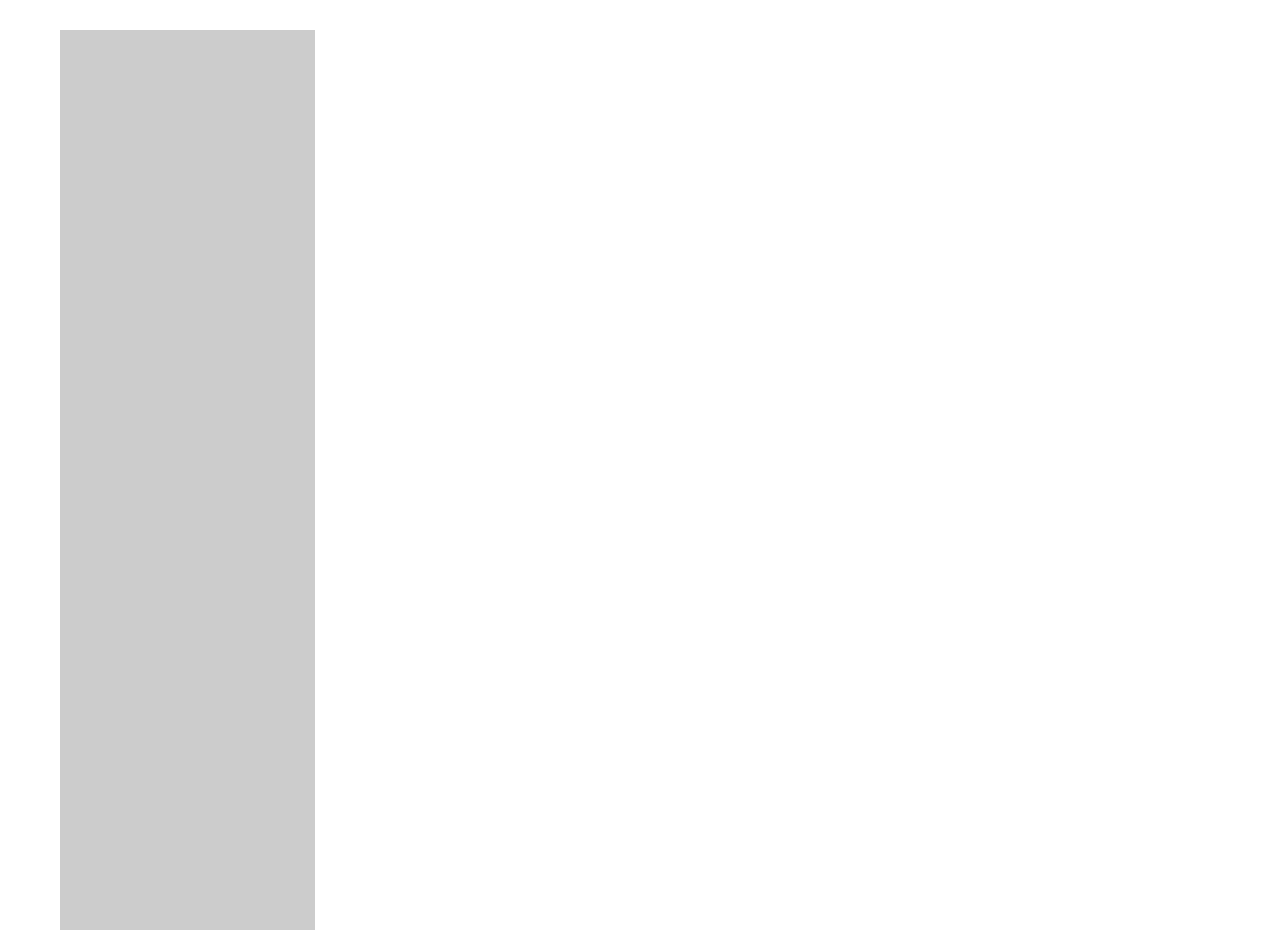
==== chineseResume.html @ 26d0514f "chinese resume" ====
<!doctype html>
<html lang="en" ng-app="resume" ng-controller="resumeCnCtrl">
<head>
	<meta charset="utf-8">

	<title>Jennifer 的簡歷</title>
	<meta name="description" content="Jennifer 的簡歷">
	<meta name="keywords" content="簡歷，前端工程師">
	<meta name="author" content="Jennifer Qiao">
	<meta http-equiv="Content-Type" content="text/html; charset=utf-8">
	<meta name="viewport" content="width=device-width, initial-scale=1">

	<link rel="stylesheet" href="https://cdnjs.cloudflare.com/ajax/libs/twitter-bootstrap/3.3.7/css/bootstrap.min.css" />
	<link rel="stylesheet" href="https://cdnjs.cloudflare.com/ajax/libs/font-awesome/4.6.3/css/font-awesome.min.css" />
	<link rel="stylesheet" href="./style.css" />

	<script type="text/javascript" src="https://cdnjs.cloudflare.com/ajax/libs/angular.js/1.5.8/angular.min.js"></script>
	<script type="text/javascript" src="https://cdnjs.cloudflare.com/ajax/libs/jquery/3.1.1/jquery.min.js"></script>
	<script type="text/javascript" src="https://cdnjs.cloudflare.com/ajax/libs/twitter-bootstrap/3.3.7/js/bootstrap.min.js"></script>
	<script type="text/javascript" src="./controller.js"></script>
	<script type="text/javascript" src="./service.js"></script>
	<script type="text/javascript" src="./serviceCn.js"></script>
</head>

<body>
	<div class="container row">
		<div class="col-lg-3 col-sm-4 hidden-xs" style="position: absolute;height: 100%">
			<div class="sidebar" ng-include="'./sidebar.html'"></div>
		</div>
		<div class="visible-xs">
			<div ng-include="'./navbar.html'"></div>
		</div>
		<div class="col-lg-9 col-sm-8 pull-right">
			<div class="main-content chinese" ng-include="'./content.html'"></div>
		</div>
	</div>
</body>
</html>
---- style.css ----
@charset "UTF-8";html{min-height:100%;position:relative}html body{height:100%}.container{display:block;margin:auto;width:1200px;padding:30px 10px 0}.container .text-normal{color:#333 !important}.container .pointer{cursor:pointer}.container .extra-small{font-size:.6em;margin-left:10px}.container .internal-spacing{padding:2px 0}.container .task{margin-left:10px}.container .task:after{content:"."}.container .main-content.chinese .task:after{content:"。"}.container .resume-header{margin-bottom:20px;line-height:1.3;font-size:28px;letter-spacing:.1em}.container .resume-header hr{width:75%;margin:5px auto}.container .main-heading{overflow:hidden;position:relative}.container .main-heading .line-through{border-bottom:5px solid #333;padding-right:5px}.container .main-heading .line-through:after{content:"";position:absolute;top:34px;display:inline-block;width:100%;margin:auto 5px;border-bottom:1px solid #ddd;border-top:1px dotted #ccc}.container .sidebar{background:#ccc;margin-right:10px;position:absolute;left:10px;top:0;bottom:0;width:255px}.container .sidebar .white-bkg{background:white;height:76px;position:absolute;width:100%;top:-1px;left:-1px}.container .sidebar .white-border{width:154px;height:153px;margin:auto;background:white;border-radius:50%}.container .sidebar .test:after{content:""}.container .sidebar .logo{width:150px;height:150px;padding:5px;background:white;border:1px solid rgba(200,200,200,0.75)}.container .icon-fixed-width{font-size:15px;width:16px;text-align:center;margin-right:5px}.container .graph{position:relative;margin-bottom:20px}.container .graph .graph-label{text-align:center;position:absolute;top:50%;width:100%}.container .graph .graph-label>div{font-size:1.5em}.container .graph .graph-label>small{font-size:.75em}.container .ribbon{font-size:16px !important;position:relative;right:-1em;background:red;padding:.5em;padding-right:1em}.container .ribbon:before{content:"";position:absolute;left:-2.5em;top:-1px;border-style:solid;border-width:20px;border-color:transparent;border-right-color:red}.container .ribbon .ribbon-title{color:#fff;letter-spacing:2px;text-transform:uppercase}.container .ribbon .ribbon-title:after{content:"";display:block;position:absolute;bottom:-1em;right:0;border-style:solid;border-width:1em 1em 0 0;border-color:transparent;border-top-color:crimson}.container .ribbon-content{padding:15px}.container .tags{list-style:none;max-height:4.8em;font-size:12px;margin:0;overflow:hidden;padding:0}.container .tags li{float:left}.container .tag{background:rgba(255,0,0,0.9);border-radius:3px 0 0 3px;display:inline-block;letter-spacing:1px;line-height:1em;color:white;padding:.5em 1.5em .5em 1em;position:relative;margin:0 5px 5px 0}.container .tag:before,.container .tag:after{background:#fff;position:absolute;content:""}.container .tag:before{border-radius:10px;box-shadow:inset 0 1px rgba(0,0,0,0.2);height:3px;left:5px;width:3px;top:45%}.container .tag:after{border:1em solid transparent;border-left:1em solid rgba(255,0,0,0.9);top:0}.container #timeline{position:relative;padding:0}.container #timeline:before{content:"";position:absolute;top:0;left:18px;height:100%;width:4px;background:orangered;opacity:.5}.container #timeline .timeline-block{position:relative}.container #timeline .timeline-block .flag{position:absolute;background:white;font-size:.8em;text-align:center;width:40px}.container #timeline .timeline-block .flag .dot:after{content:"";position:absolute;left:10px;top:15px;display:block;width:20px;height:20px;background:#fff;border-radius:50%;border:5px solid #ff5050}.container #timeline .timeline-block .timeline-chevron:before,.container #timeline .timeline-block .timeline-chevron:after{content:"";position:absolute;top:15px;border-style:solid;border-color:transparent;border-width:10px 20px 10px 0}.container #timeline .timeline-block .timeline-chevron:before{left:35px;border-right-color:#f45b69}.container #timeline .timeline-block .timeline-chevron:after{left:38px;border-right-color:#fff}.container #timeline .timeline-block .timeline-content{padding:10px;border:1px solid #f45b69;border-radius:5px;margin:15px 0 15px 55px}@media(max-width:1200px){.container{width:100%}.container .sidebar{width:90%;right:10px}.container .text-normal{font-size:.8em}.container .icon-fixed-width{font-size:13px;width:13px;margin-right:2px}}@media(max-width:768px){.container{padding:0;margin:0}.container .main-content{padding:0 10px}.container .ribbon-content{padding:13px}.container .text-normal{padding:0;font-size:.8em}.container .divider{border-bottom:1px solid #ddd;margin:5px 15px}.container .list-group-item{background:0;border:0;padding:5px 15px}.container .list-group-item small{margin-left:19px}.container .list-group-item>.list-group{margin:0;padding-bottom:5px;border-bottom:1px solid #ddd}.container .list-group-item>.list-group>.list-group-item{padding:5px 15px}}@media(max-width:500px){.container .text-normal,.container .list-group-item{font-size:1em}.container h3>span{font-size:.7em}.container .resume-header{margin-top:0}.container .extra-small{display:block;margin:3px 0}}@media(max-width:320px){.container .navbar .navbar-header a.navbar-brand{font-size:1em}.container h3>span{font-size:.6em}}
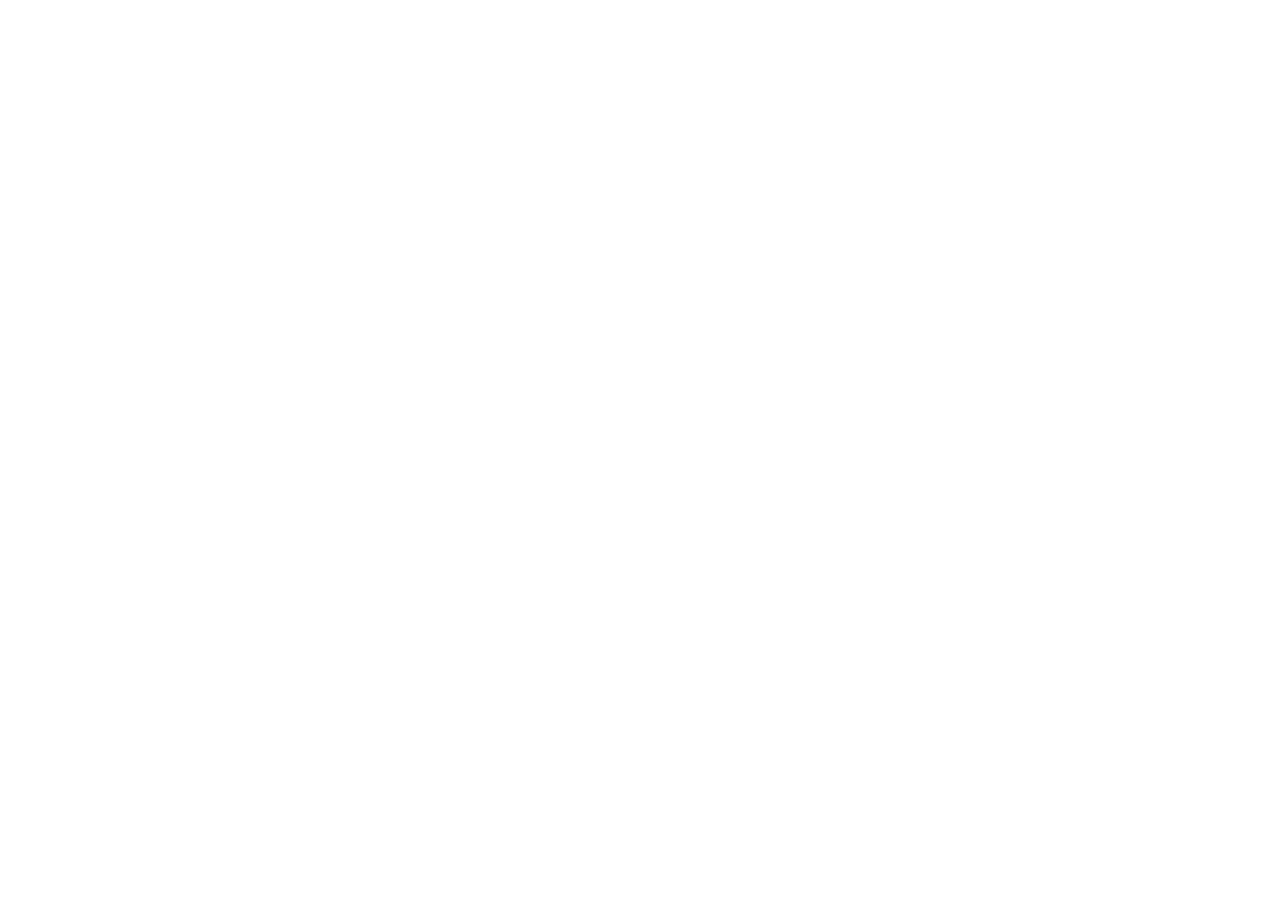
==== commit 3a56a393: "added cape" ====
--- a/chineseResume.html
+++ b/chineseResume.html
@@ -12,14 +12,14 @@
 
 	<link rel="stylesheet" href="https://cdnjs.cloudflare.com/ajax/libs/twitter-bootstrap/3.3.7/css/bootstrap.min.css" />
 	<link rel="stylesheet" href="https://cdnjs.cloudflare.com/ajax/libs/font-awesome/4.6.3/css/font-awesome.min.css" />
-	<link rel="stylesheet" href="./style.css" />
+	<!-- inject:js -->
+	<!-- endinject -->
 
 	<script type="text/javascript" src="https://cdnjs.cloudflare.com/ajax/libs/angular.js/1.5.8/angular.min.js"></script>
 	<script type="text/javascript" src="https://cdnjs.cloudflare.com/ajax/libs/jquery/3.1.1/jquery.min.js"></script>
 	<script type="text/javascript" src="https://cdnjs.cloudflare.com/ajax/libs/twitter-bootstrap/3.3.7/js/bootstrap.min.js"></script>
-	<script type="text/javascript" src="./controller.js"></script>
-	<script type="text/javascript" src="./service.js"></script>
-	<script type="text/javascript" src="./serviceCn.js"></script>
+	<!-- inject:js -->
+	<!-- endinject -->
 </head>
 
 <body>
